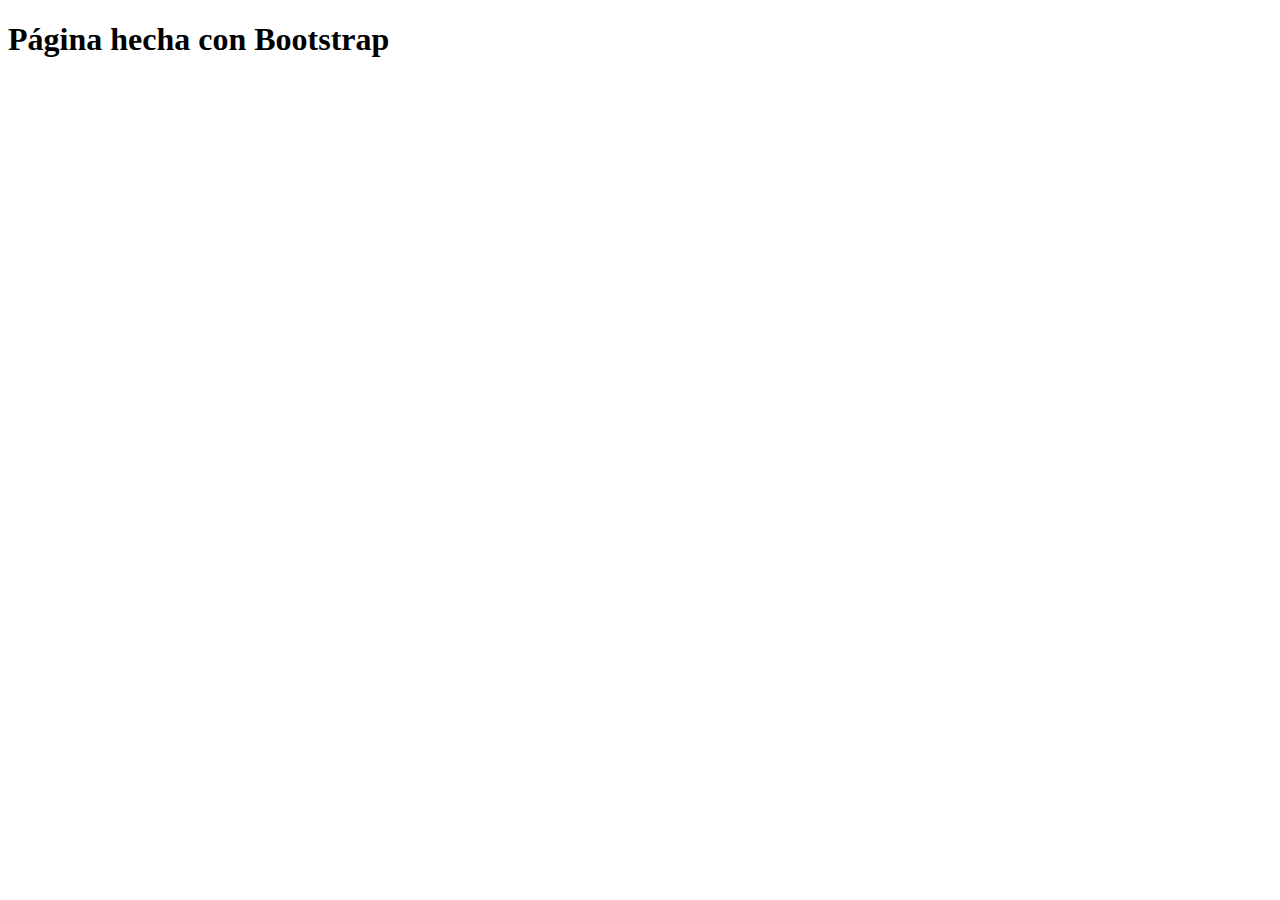
==== index.html @ 70fccc9e "Create index.html" ====
<!DOCTYPE html>
<html lang="en">
  <head>
    <title>Bootstrap Example</title>
    <meta charset="utf-8">
    <meta name="viewport" content="width=device-width, initial-scale=1">
    <link rel="stylesheet" href="css/bootstrap.min.css">
    <script src="js/bootstrap.min.js"></script>
  </head>
  <body>

    <div class="container">
      <h1>Página hecha con Bootstrap</h1>
    </div> 

  </body>
</html>
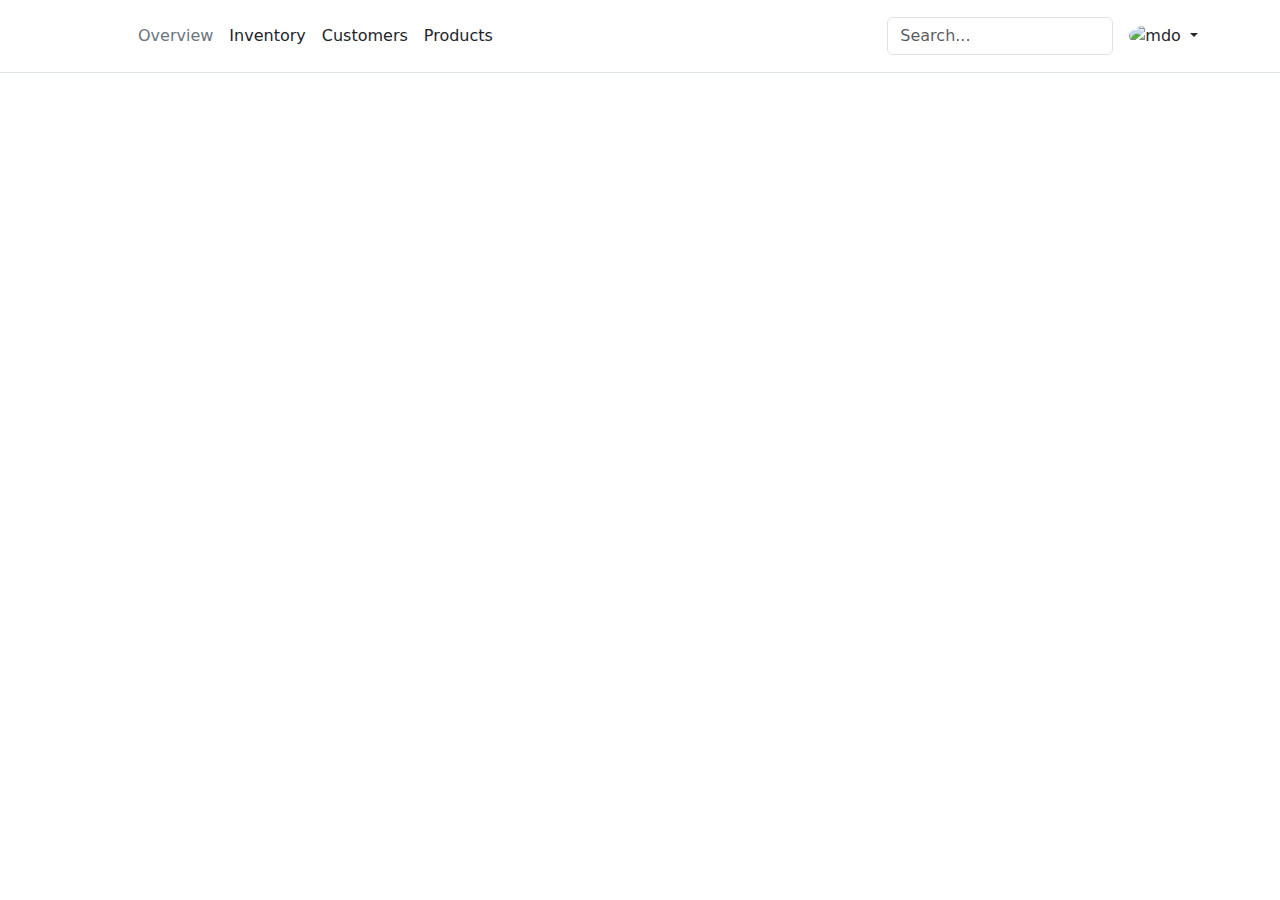
==== commit 3bc21166: "Update index.html" ====
--- a/index.html
+++ b/index.html
@@ -9,9 +9,41 @@
   </head>
   <body>
 
+
+<header class="p-3 mb-3 border-bottom">
     <div class="container">
-      <h1>Página hecha con Bootstrap</h1>
-    </div> 
+      <div class="d-flex flex-wrap align-items-center justify-content-center justify-content-lg-start">
+        <a href="/" class="d-flex align-items-center mb-2 mb-lg-0 text-dark text-decoration-none">
+          <svg class="bi me-2" width="40" height="32" role="img" aria-label="Bootstrap"><use xlink:href="#bootstrap"></use></svg>
+        </a>
+
+        <ul class="nav col-12 col-lg-auto me-lg-auto mb-2 justify-content-center mb-md-0">
+          <li><a href="#" class="nav-link px-2 link-secondary">Overview</a></li>
+          <li><a href="#" class="nav-link px-2 link-dark">Inventory</a></li>
+          <li><a href="#" class="nav-link px-2 link-dark">Customers</a></li>
+          <li><a href="#" class="nav-link px-2 link-dark">Products</a></li>
+        </ul>
+
+        <form class="col-12 col-lg-auto mb-3 mb-lg-0 me-lg-3">
+          <input type="search" class="form-control" placeholder="Search..." aria-label="Search">
+        </form>
+
+        <div class="dropdown text-end">
+          <a href="#" class="d-block link-dark text-decoration-none dropdown-toggle" id="dropdownUser1" data-bs-toggle="dropdown" aria-expanded="false">
+            <img src="https://github.com/mdo.png" alt="mdo" width="32" height="32" class="rounded-circle">
+          </a>
+          <ul class="dropdown-menu text-small" aria-labelledby="dropdownUser1">
+            <li><a class="dropdown-item" href="#">New project...</a></li>
+            <li><a class="dropdown-item" href="#">Settings</a></li>
+            <li><a class="dropdown-item" href="#">Profile</a></li>
+            <li><hr class="dropdown-divider"></li>
+            <li><a class="dropdown-item" href="#">Sign out</a></li>
+          </ul>
+        </div>
+      </div>
+    </div>
+   </header>
+    
 
   </body>
 </html>
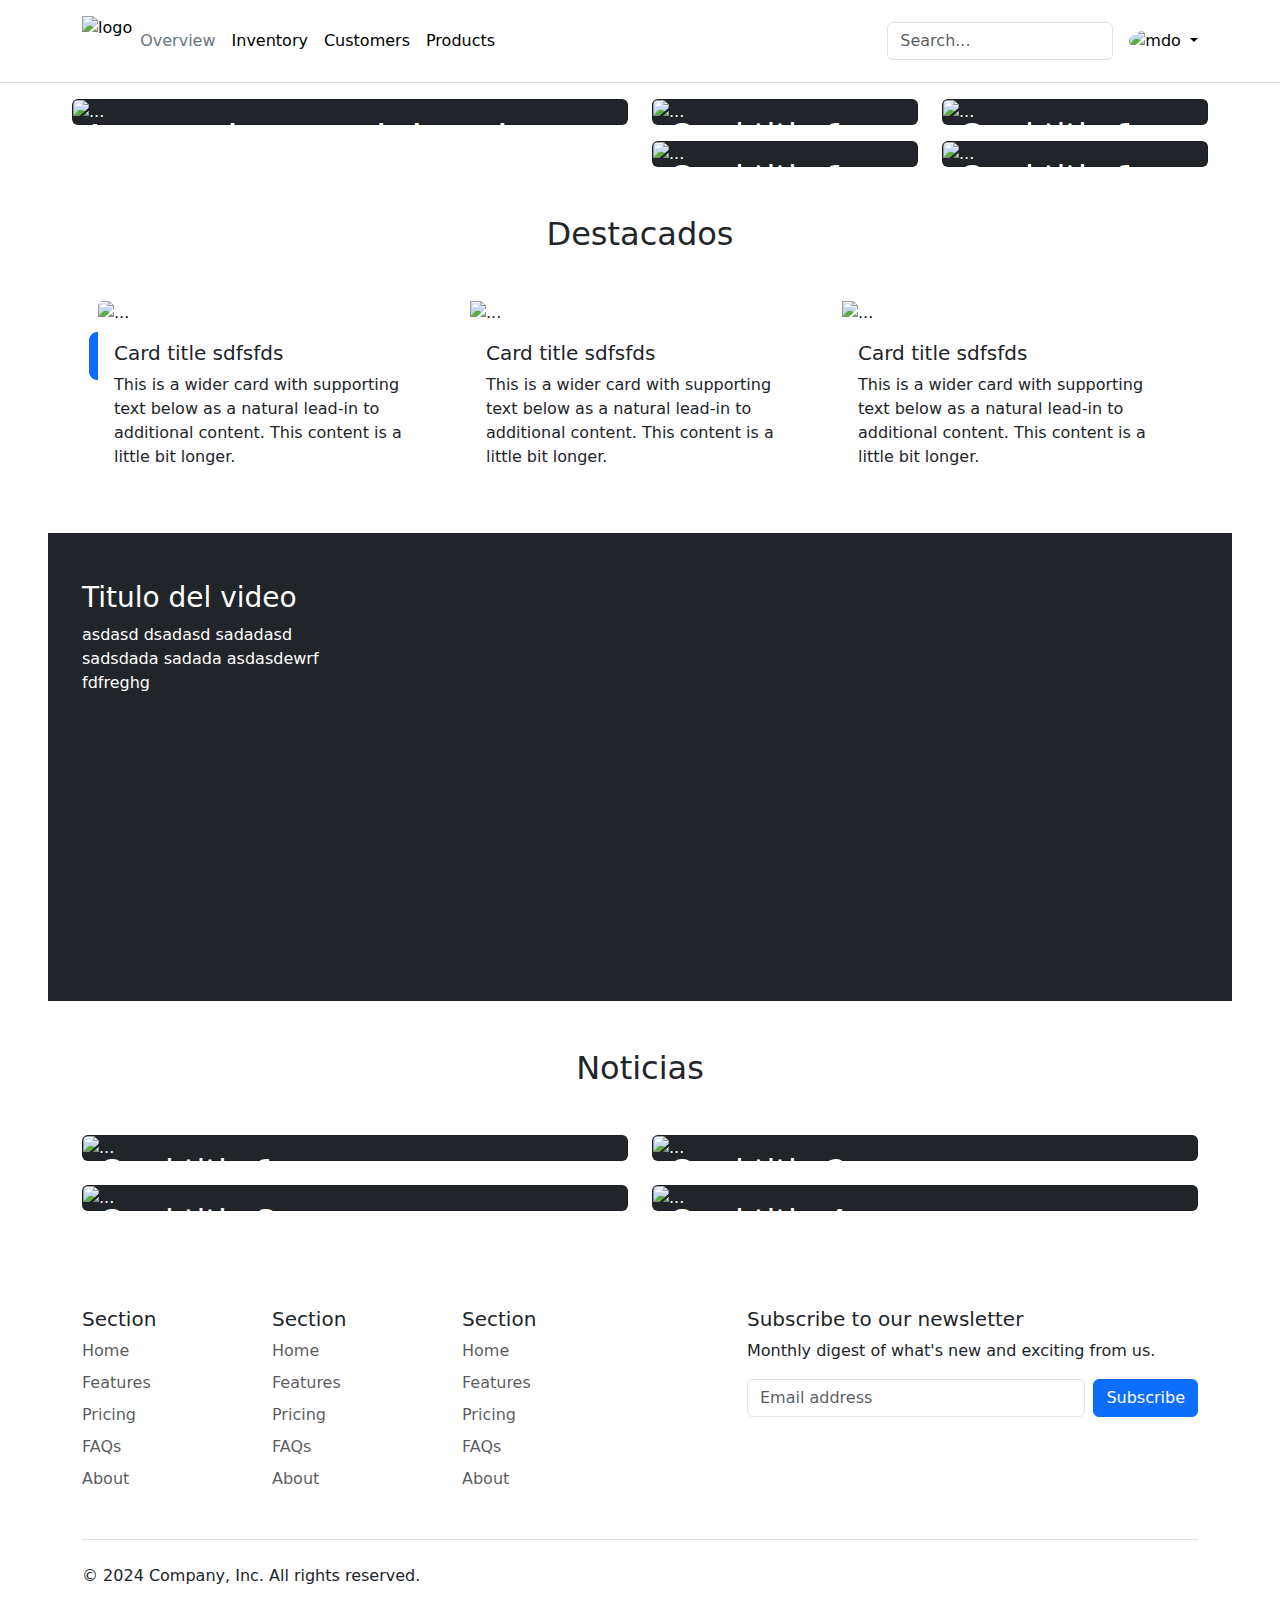
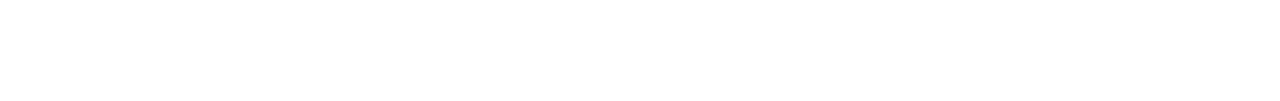
==== commit e9021759: "Update index.html" ====
--- a/index.html
+++ b/index.html
@@ -1,49 +1,276 @@
 <!DOCTYPE html>
-<html lang="en">
-  <head>
-    <title>Bootstrap Example</title>
-    <meta charset="utf-8">
-    <meta name="viewport" content="width=device-width, initial-scale=1">
+<html lang="es">
+<head>
+    <meta charset="UTF-8">
+    <meta name="viewport" content="width=device-width, initial-scale=1.0">
+    <title>Boceto Web</title>
     <link rel="stylesheet" href="css/bootstrap.min.css">
+</head>
+<body>
+    
+    <!--  cabecera -->
+    <header class="p-3 mb-3 border-bottom">
+        <div class="container">
+          <div class="d-flex flex-wrap align-items-center justify-content-center justify-content-lg-start">
+            <a href="/" class="d-flex align-items-center mb-2 mb-lg-0 link-body-emphasis text-decoration-none">
+              <img src="img/logo.png" alt="logo" height="50">
+            </a>
+    
+            <ul class="nav col-12 col-lg-auto me-lg-auto mb-2 justify-content-center mb-md-0">
+              <li><a href="#" class="nav-link px-2 link-secondary">Overview</a></li>
+              <li><a href="#" class="nav-link px-2 link-body-emphasis">Inventory</a></li>
+              <li><a href="#" class="nav-link px-2 link-body-emphasis">Customers</a></li>
+              <li><a href="#" class="nav-link px-2 link-body-emphasis">Products</a></li>
+            </ul>
+    
+            <form class="col-12 col-lg-auto mb-3 mb-lg-0 me-lg-3" role="search">
+              <input type="search" class="form-control" placeholder="Search..." aria-label="Search">
+            </form>
+    
+            <div class="dropdown text-end">
+              <a href="#" class="d-block link-body-emphasis text-decoration-none dropdown-toggle" data-bs-toggle="dropdown" aria-expanded="false">
+                <img src="https://github.com/mdo.png" alt="mdo" width="32" height="32" class="rounded-circle">
+              </a>
+              <ul class="dropdown-menu text-small">
+                <li><a class="dropdown-item" href="#">New project...</a></li>
+                <li><a class="dropdown-item" href="#">Settings</a></li>
+                <li><a class="dropdown-item" href="#">Profile</a></li>
+                <li><hr class="dropdown-divider"></li>
+                <li><a class="dropdown-item" href="#">Sign out</a></li>
+              </ul>
+            </div>
+          </div>
+        </div>
+      </header>
+    <!--  fin de cabecera -->
+
+    <!-- titulos principales -->
+
+    <div class="container-fluid">
+
+        <div class="row mx-5">
+
+            <div class="col-lg-6">
+
+              <div class="card text-bg-dark">
+                <img src="https://picsum.photos/g/1000/1000?random" class="card-img" alt="...">
+                <div class="card-img-overlay d-flex flex-column">
+                  <div class="mt-auto">
+                    <h1 class="card-title">Lorem ipsum dolor sit amet, consectetur adipiscing elit</h1>
+                    <p class="card-text">This is a wider card with supporting text below as a natural lead-in to additional content. This content is a little bit longer.</p>
+                    <button class="btn btn-primary btn-lg" type="button">Example button</button>
+                  </div>
+                </div>
+              </div>
+
+            </div>
+            <div class="col-lg-3">
+              <div class="card text-bg-dark mb-3">
+                <img src="https://picsum.photos/g/400/400?random" class="card-img" alt="...">
+                <div class="card-img-overlay d-flex flex-column">
+                  <div class="mt-auto">
+                    <h2 class="card-title">Card title 1</h2>
+                  </div>
+                </div>
+              </div>
+              <div class="card text-bg-dark">
+                <img src="https://picsum.photos/g/401/401?random" class="card-img" alt="...">
+                <div class="card-img-overlay d-flex flex-column">
+                  <div class="mt-auto">
+                    <h2 class="card-title">Card title 1</h2>
+                  </div>
+                </div>
+              </div>               
+            </div>            
+            <div class="col-lg-3">
+              <div class="card text-bg-dark mb-3">
+                <img src="https://picsum.photos/g/402/402?random" class="card-img" alt="...">
+                <div class="card-img-overlay d-flex flex-column">
+                  <div class="mt-auto">
+                    <h2 class="card-title">Card title 1</h2>
+                  </div>
+                </div>
+              </div>
+              <div class="card text-bg-dark">
+                <img src="https://picsum.photos/g/403/403?random" class="card-img" alt="...">
+                <div class="card-img-overlay d-flex flex-column">
+                  <div class="mt-auto">
+                    <h2 class="card-title">Card title 1</h2>
+                  </div>
+                </div>
+              </div> 
+            </div> 
+        </div>
+
+    </div>
+
+    <!-- titulos principales -->
+
+
+    <div class="container">
+
+      <h2 class="m-5 text-center">Destacados</h2>
+
+      <div class="card-group">
+        <div class="card mx-3 border-0">
+          <img src="https://picsum.photos/g/400/300?random" class="card-img-top" alt="...">
+          <div class="card-body">
+            <h5 class="card-title">Card title sdfsfds</h5>
+            <p class="card-text">This is a wider card with supporting text below as a natural lead-in to additional content. This content is a little bit longer.</p>
+          </div>
+        </div>
+        <div class="card mx-3 border-0">
+          <img src="https://picsum.photos/g/401/301?random" class="card-img-top" alt="...">
+          <div class="card-body">
+            <h5 class="card-title">Card title sdfsfds</h5>
+            <p class="card-text">This is a wider card with supporting text below as a natural lead-in to additional content. This content is a little bit longer.</p>
+          </div>
+        </div>
+        <div class="card mx-3 border-0">
+          <img src="https://picsum.photos/g/402/302?random" class="card-img-top" alt="...">
+          <div class="card-body">
+            <h5 class="card-title">Card title sdfsfds</h5>
+            <p class="card-text">This is a wider card with supporting text below as a natural lead-in to additional content. This content is a little bit longer.</p>
+          </div>
+        </div>
+      </div>
+
+    </div>
+
+    <div class="bg-dark m-5">
+
+      <div class="container">
+
+        <div class="row">
+          <div class="col-3 text-white">
+            <h3 class="mt-5">Titulo del video</h3>
+            <p>asdasd dsadasd sadadasd sadsdada sadada asdasdewrf fdfreghg </p>
+          </div>
+          <div class="col-9">
+            <div class="ratio ratio-16x9">
+              
+              <iframe src="https://www.youtube.com/embed/zpOULjyy-n8?si=m-h_measwiBksTrO" title="YouTube video player" frameborder="0" allow="accelerometer; autoplay; clipboard-write; encrypted-media; gyroscope; picture-in-picture; web-share" referrerpolicy="strict-origin-when-cross-origin" allowfullscreen></iframe>
+            </div>
+            
+          </div>
+        </div>
+
+      </div>
+
+    </div>
+
+
+    <div class="container">
+
+    <h2 class="m-5 text-center">Noticias</h2>
+
+      <div class="row row-cols-1 row-cols-md-2 g-4">
+        <div class="col">
+          <div class="card text-bg-dark">
+            <img src="https://picsum.photos/g/400/250?random" class="card-img" alt="...">
+            <div class="card-img-overlay d-flex flex-column">
+              <div class="mt-auto">
+                <h2 class="card-title">Card title 1</h2>
+              </div>
+            </div>
+          </div>
+        </div>
+        <div class="col">
+          <div class="card text-bg-dark">
+            <img src="https://picsum.photos/g/401/251?random" class="card-img" alt="...">
+            <div class="card-img-overlay d-flex flex-column">
+              <div class="mt-auto">
+                <h2 class="card-title">Card title 2</h2>
+              </div>
+            </div>
+          </div>
+        </div>
+        <div class="col">
+          <div class="card text-bg-dark">
+            <img src="https://picsum.photos/g/402/252?random" class="card-img" alt="...">
+            <div class="card-img-overlay d-flex flex-column">
+              <div class="mt-auto">
+                <h2 class="card-title">Card title 3</h2>
+              </div>
+            </div>
+          </div>
+        </div>
+        <div class="col">
+          <div class="card text-bg-dark">
+            <img src="https://picsum.photos/g/403/253?random" class="card-img" alt="...">
+            <div class="card-img-overlay d-flex flex-column">
+              <div class="mt-auto">
+                <h2 class="card-title">Card title 4</h2>
+              </div>
+            </div>
+          </div>
+        </div>
+      </div>
+
+    </div>
+
+    <!--pie de página-->
+
+    <div class="container mt-5">
+      <footer class="py-5">
+        <div class="row">
+          <div class="col-6 col-md-2 mb-3">
+            <h5>Section</h5>
+            <ul class="nav flex-column">
+              <li class="nav-item mb-2"><a href="#" class="nav-link p-0 text-body-secondary">Home</a></li>
+              <li class="nav-item mb-2"><a href="#" class="nav-link p-0 text-body-secondary">Features</a></li>
+              <li class="nav-item mb-2"><a href="#" class="nav-link p-0 text-body-secondary">Pricing</a></li>
+              <li class="nav-item mb-2"><a href="#" class="nav-link p-0 text-body-secondary">FAQs</a></li>
+              <li class="nav-item mb-2"><a href="#" class="nav-link p-0 text-body-secondary">About</a></li>
+            </ul>
+          </div>
+    
+          <div class="col-6 col-md-2 mb-3">
+            <h5>Section</h5>
+            <ul class="nav flex-column">
+              <li class="nav-item mb-2"><a href="#" class="nav-link p-0 text-body-secondary">Home</a></li>
+              <li class="nav-item mb-2"><a href="#" class="nav-link p-0 text-body-secondary">Features</a></li>
+              <li class="nav-item mb-2"><a href="#" class="nav-link p-0 text-body-secondary">Pricing</a></li>
+              <li class="nav-item mb-2"><a href="#" class="nav-link p-0 text-body-secondary">FAQs</a></li>
+              <li class="nav-item mb-2"><a href="#" class="nav-link p-0 text-body-secondary">About</a></li>
+            </ul>
+          </div>
+    
+          <div class="col-6 col-md-2 mb-3">
+            <h5>Section</h5>
+            <ul class="nav flex-column">
+              <li class="nav-item mb-2"><a href="#" class="nav-link p-0 text-body-secondary">Home</a></li>
+              <li class="nav-item mb-2"><a href="#" class="nav-link p-0 text-body-secondary">Features</a></li>
+              <li class="nav-item mb-2"><a href="#" class="nav-link p-0 text-body-secondary">Pricing</a></li>
+              <li class="nav-item mb-2"><a href="#" class="nav-link p-0 text-body-secondary">FAQs</a></li>
+              <li class="nav-item mb-2"><a href="#" class="nav-link p-0 text-body-secondary">About</a></li>
+            </ul>
+          </div>
+    
+          <div class="col-md-5 offset-md-1 mb-3">
+            <form>
+              <h5>Subscribe to our newsletter</h5>
+              <p>Monthly digest of what's new and exciting from us.</p>
+              <div class="d-flex flex-column flex-sm-row w-100 gap-2">
+                <label for="newsletter1" class="visually-hidden">Email address</label>
+                <input id="newsletter1" type="text" class="form-control" placeholder="Email address">
+                <button class="btn btn-primary" type="button">Subscribe</button>
+              </div>
+            </form>
+          </div>
+        </div>
+    
+        <div class="d-flex flex-column flex-sm-row justify-content-between py-4 my-4 border-top">
+          <p>© 2024 Company, Inc. All rights reserved.</p>
+          <ul class="list-unstyled d-flex">
+            <li class="ms-3"><a class="link-body-emphasis" href="#"><svg class="bi" width="24" height="24"><use xlink:href="#twitter"></use></svg></a></li>
+            <li class="ms-3"><a class="link-body-emphasis" href="#"><svg class="bi" width="24" height="24"><use xlink:href="#instagram"></use></svg></a></li>
+            <li class="ms-3"><a class="link-body-emphasis" href="#"><svg class="bi" width="24" height="24"><use xlink:href="#facebook"></use></svg></a></li>
+          </ul>
+        </div>
+      </footer>
+    </div>
+
     <script src="js/bootstrap.min.js"></script>
-  </head>
-  <body>
-
-
-<header class="p-3 mb-3 border-bottom">
-    <div class="container">
-      <div class="d-flex flex-wrap align-items-center justify-content-center justify-content-lg-start">
-        <a href="/" class="d-flex align-items-center mb-2 mb-lg-0 text-dark text-decoration-none">
-          <svg class="bi me-2" width="40" height="32" role="img" aria-label="Bootstrap"><use xlink:href="#bootstrap"></use></svg>
-        </a>
-
-        <ul class="nav col-12 col-lg-auto me-lg-auto mb-2 justify-content-center mb-md-0">
-          <li><a href="#" class="nav-link px-2 link-secondary">Overview</a></li>
-          <li><a href="#" class="nav-link px-2 link-dark">Inventory</a></li>
-          <li><a href="#" class="nav-link px-2 link-dark">Customers</a></li>
-          <li><a href="#" class="nav-link px-2 link-dark">Products</a></li>
-        </ul>
-
-        <form class="col-12 col-lg-auto mb-3 mb-lg-0 me-lg-3">
-          <input type="search" class="form-control" placeholder="Search..." aria-label="Search">
-        </form>
-
-        <div class="dropdown text-end">
-          <a href="#" class="d-block link-dark text-decoration-none dropdown-toggle" id="dropdownUser1" data-bs-toggle="dropdown" aria-expanded="false">
-            <img src="https://github.com/mdo.png" alt="mdo" width="32" height="32" class="rounded-circle">
-          </a>
-          <ul class="dropdown-menu text-small" aria-labelledby="dropdownUser1">
-            <li><a class="dropdown-item" href="#">New project...</a></li>
-            <li><a class="dropdown-item" href="#">Settings</a></li>
-            <li><a class="dropdown-item" href="#">Profile</a></li>
-            <li><hr class="dropdown-divider"></li>
-            <li><a class="dropdown-item" href="#">Sign out</a></li>
-          </ul>
-        </div>
-      </div>
-    </div>
-   </header>
-    
-
-  </body>
+</body>
 </html>
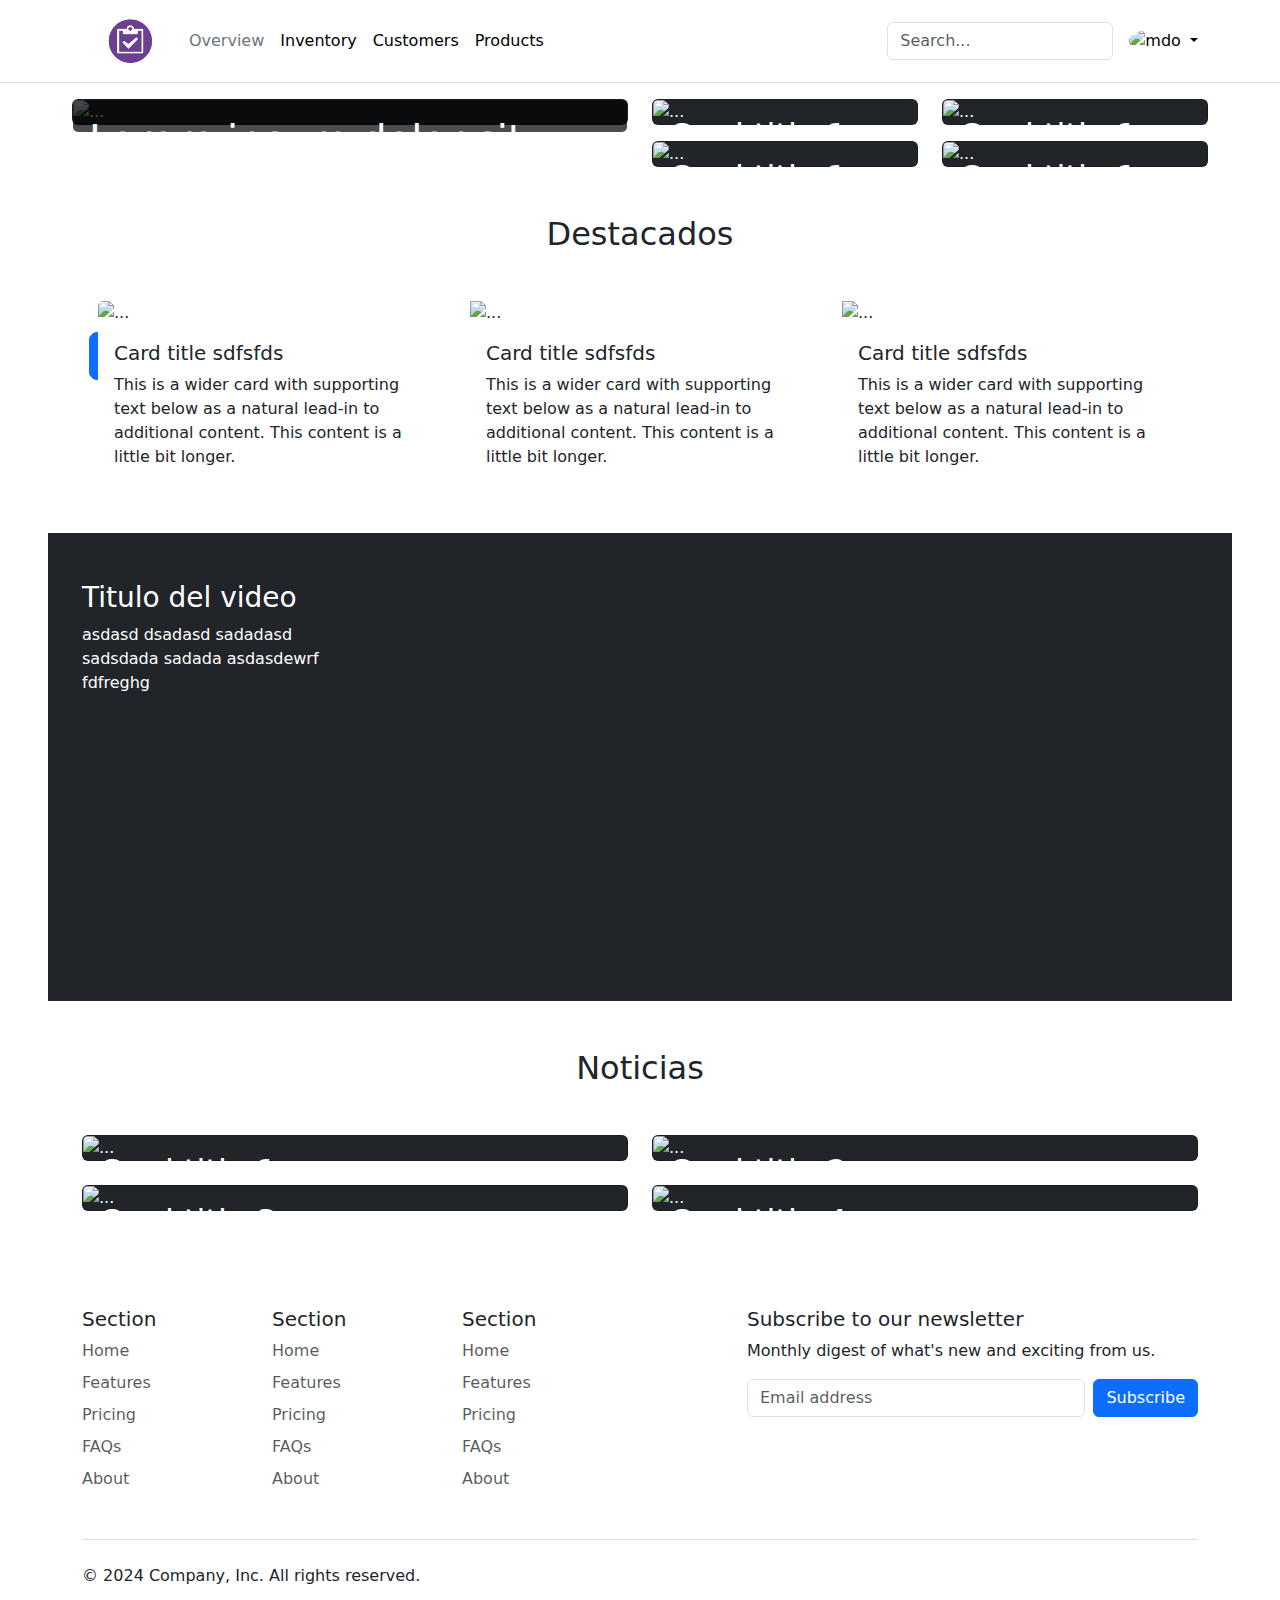
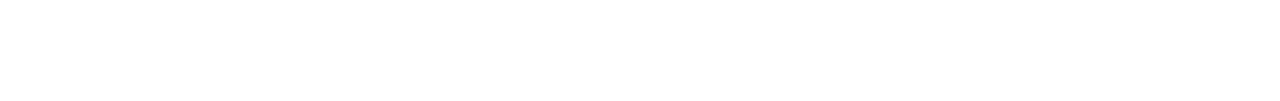
==== commit 71c43dbe: "main" ====
--- a/index.html
+++ b/index.html
@@ -54,7 +54,7 @@
 
               <div class="card text-bg-dark">
                 <img src="https://picsum.photos/g/1000/1000?random" class="card-img" alt="...">
-                <div class="card-img-overlay d-flex flex-column">
+                <div class="card-img-overlay d-flex flex-column" style="background-color: rgba(0,0,0,0.7);">
                   <div class="mt-auto">
                     <h1 class="card-title">Lorem ipsum dolor sit amet, consectetur adipiscing elit</h1>
                     <p class="card-text">This is a wider card with supporting text below as a natural lead-in to additional content. This content is a little bit longer.</p>
@@ -137,6 +137,8 @@
 
     </div>
 
+    <!-- Video -->
+
     <div class="bg-dark m-5">
 
       <div class="container">
@@ -159,6 +161,7 @@
 
     </div>
 
+        <!-- titulos secundarios -->
 
     <div class="container">
 
